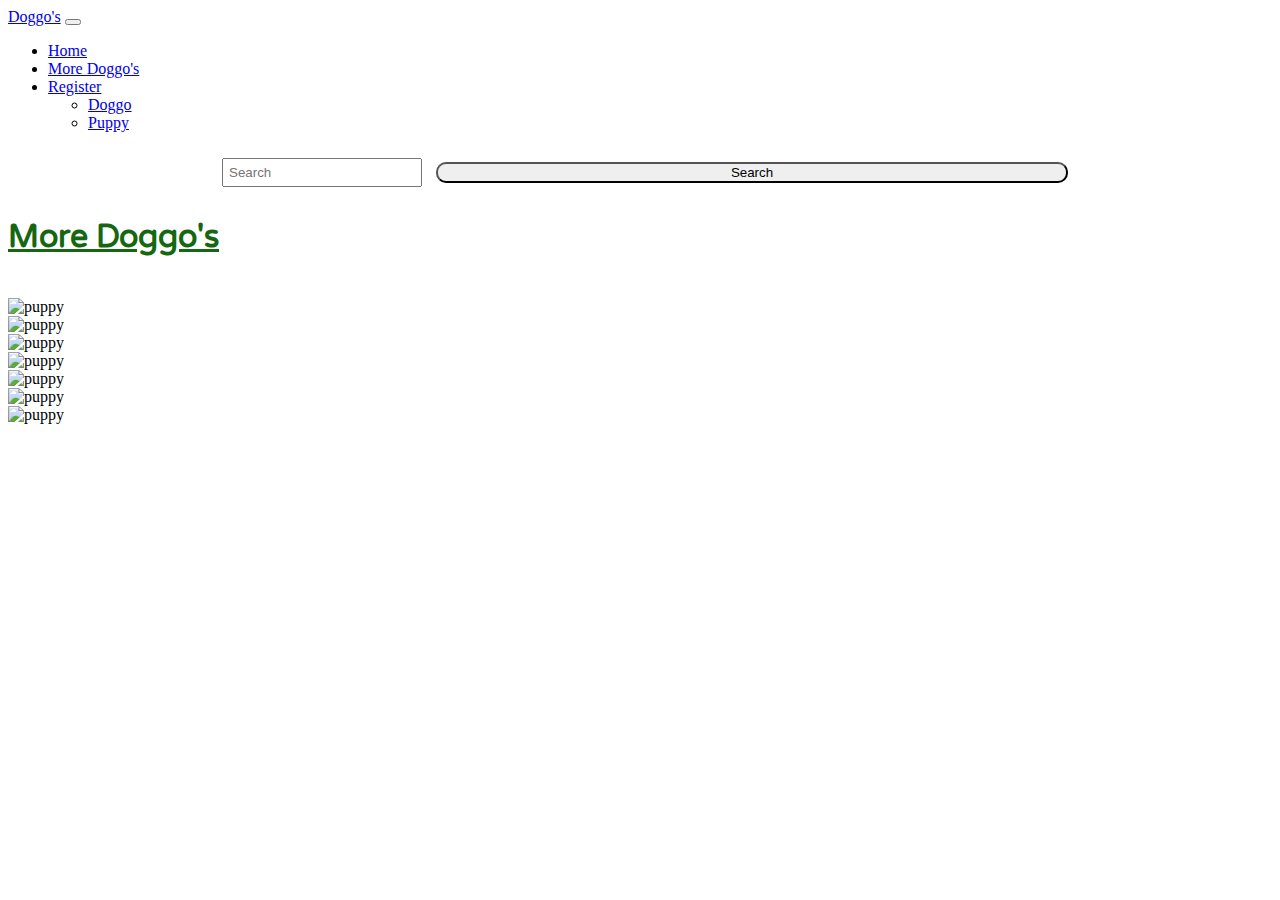
==== moredoggos.html @ 491fc8e9 "first commit" ====
<!DOCTYPE html>
<html>
  <head>
      <meta charset="utf-8">
      <meta name="viewport" content="width=device-width, initial-scale=1">
          <title>
              Doggo's
          </title>
      <link href="https://cdn.jsdelivr.net/npm/bootstrap@5.2.0-beta1/dist/css/bootstrap.min.css" rel="stylesheet" integrity="sha384-0evHe/X+R7YkIZDRvuzKMRqM+OrBnVFBL6DOitfPri4tjfHxaWutUpFmBp4vmVor" crossorigin="anonymous">
      <link rel="stylesheet" type="text/css" href="style.css">
      <link href="https://fonts.googleapis.com/css2?family=Ubuntu:wght@300&family=Varela+Round&display=swap" rel="stylesheet">
  </head>
  <body>
    <nav class="navbar navbar-expand-lg bg-light">
        <div class="container-fluid">
            <a class="navbar-brand" href="#">Doggo's</a>
            <button class="navbar-toggler" type="button" data-bs-toggle="collapse" data-bs-target="#navbarSupportedContent" aria-controls="navbarSupportedContent" aria-expanded="false" aria-label="Toggle navigation">
            <span class="navbar-toggler-icon"></span>
            </button>
            <div class="collapse navbar-collapse" id="navbarSupportedContent">
            <ul class="navbar-nav me-auto mb-2 mb-lg-0">
                <li class="nav-item">
                <a class="nav-link active" aria-current="page" href="index.html">Home</a>
                </li>
                <li class="nav-item">
                <a class="nav-link" href="moredoggos.html">More Doggo's</a>
                </li>
                <li class="nav-item dropdown">
                <a class="nav-link dropdown-toggle" href="register.html" id="navbarDropdown" role="button" data-bs-toggle="dropdown" aria-expanded="false">
                    Register
                </a>
                <ul class="dropdown-menu" aria-labelledby="navbarDropdown">
                    <li><a class="dropdown-item" href="register.html">Doggo</a></li>
                    <li><a class="dropdown-item" href="register.html">Puppy</a></li>
                </ul>
                </li>
            </ul>
            <form class="d-flex" role="search">
                <input class="form-control me-2" type="search" placeholder="Search" aria-label="Search">
                <button class="btn btn-outline-success" type="submit">Search</button>
            </form>
            </div>
        </div>
    </nav>
    <div class="container">
      <div class="row">
        <header class="text-center col-12">
          <h1>
              More Doggo's
          </h1>
        </header>
      </div>
      <div class="row">
        <div class="col-3">
          <img 
            src="https://i.natgeofe.com/n/4f5aaece-3300-41a4-b2a8-ed2708a0a27c/domestic-dog_thumb_4x3.jpg"
            alt="puppy"
          >
        </div>
        <div class="col-3">
          <img 
            src="https://i.insider.com/5484d9d1eab8ea3017b17e29?width=600&format=jpeg&auto=webp"
            alt="puppy"
          >
        </div>
        <div class="col-3">
          <img 
            src="https://www.cdc.gov/healthypets/images/pets/cute-dog-headshot.jpg?_=42445"
            alt="puppy"
          >
        </div>
        <div class="col-3">
          <img 
            src="https://hips.hearstapps.com/hmg-prod.s3.amazonaws.com/images/golden-retriever-royalty-free-image-506756303-1560962726.jpg?crop=0.672xw:1.00xh;0.166xw,0&resize=640:*"
            alt="puppy"
          >
        </div>
      </div>
      <div class="row">
        <div class="col-4">
          <img 
            src="https://ggsc.s3.amazonaws.com/images/uploads/The_Science-Backed_Benefits_of_Being_a_Dog_Owner.jpg"
            alt="puppy"
          >
        </div>
        <div class="col-4">
          <img 
            src="https://i2-prod.manchestereveningnews.co.uk/incoming/article21691257.ece/ALTERNATES/s615/0_Kash.jpg"
            alt="puppy"
          >
        </div>
        <div class="col-4">
          <img 
            src="https://keyassets.timeincuk.net/inspirewp/live/wp-content/uploads/sites/8/2020/03/GettyImages-512366437-e1583519258231.jpg"
            alt="puppy"
          >
        </div>
      </div>
    </div>
  </div>
  <script src="https://cdn.jsdelivr.net/npm/bootstrap@5.2.0-beta1/dist/js/bootstrap.bundle.min.js" integrity="sha384-pprn3073KE6tl6bjs2QrFaJGz5/SUsLqktiwsUTF55Jfv3qYSDhgCecCxMW52nD2" crossorigin="anonymous">
  </script>
</html>
---- style.css ----
h1 {
    font-family: 'Varela Round', sans-serif;
    color: #156711;
    text-decoration: underline;
}

h2 {
    text-align: center;
    font-family: 'Varela Round', sans-serif;
    color: #156711;
}

form {
    text-align: center;
}

input {
    margin: 10px;
    width: 200px;
    padding: 5px;
}

input[type=radio] {
   padding: 0;
   margin: 10px;
   width: 30px;
}

input[type=submit] {
    width: 80px;
    border-radius: 10px;
}

select {
    margin: 10px;
    width: 100px;
    height: 30px;
}

.text-center {
    height: 5rem;
}


.dogimages {
    width: 450px;
    height: 300px;
    margin: 10px;
}

.btn-outline-success {
    width: 50%;
    height: 30%;
    margin-top: 10px;
    border-radius: 10px;
}
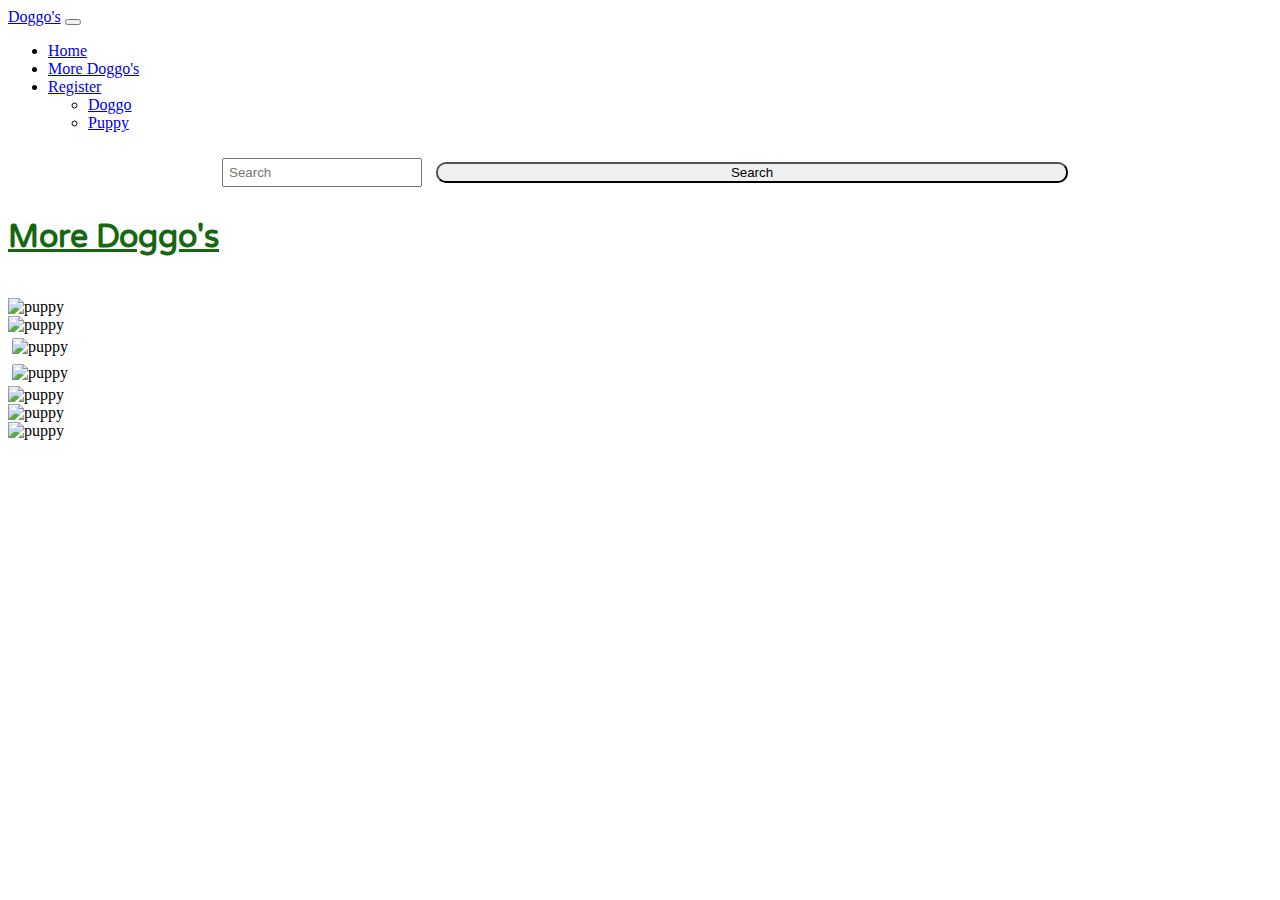
==== commit 37bac9a5: "changed images to look the same size" ====
--- a/moredoggos.html
+++ b/moredoggos.html
@@ -1,14 +1,14 @@
 <!DOCTYPE html>
 <html>
   <head>
-      <meta charset="utf-8">
-      <meta name="viewport" content="width=device-width, initial-scale=1">
-          <title>
-              Doggo's
-          </title>
-      <link href="https://cdn.jsdelivr.net/npm/bootstrap@5.2.0-beta1/dist/css/bootstrap.min.css" rel="stylesheet" integrity="sha384-0evHe/X+R7YkIZDRvuzKMRqM+OrBnVFBL6DOitfPri4tjfHxaWutUpFmBp4vmVor" crossorigin="anonymous">
-      <link rel="stylesheet" type="text/css" href="style.css">
-      <link href="https://fonts.googleapis.com/css2?family=Ubuntu:wght@300&family=Varela+Round&display=swap" rel="stylesheet">
+    <meta charset="utf-8">
+    <meta name="viewport" content="width=device-width, initial-scale=1">
+    <title>
+      Doggo's
+    </title>
+    <link href="https://cdn.jsdelivr.net/npm/bootstrap@5.2.0-beta1/dist/css/bootstrap.min.css" rel="stylesheet" integrity="sha384-0evHe/X+R7YkIZDRvuzKMRqM+OrBnVFBL6DOitfPri4tjfHxaWutUpFmBp4vmVor" crossorigin="anonymous">
+    <link rel="stylesheet" type="text/css" href="style.css">
+    <link href="https://fonts.googleapis.com/css2?family=Ubuntu:wght@300&family=Varela+Round&display=swap" rel="stylesheet">
   </head>
   <body>
     <nav class="navbar navbar-expand-lg bg-light">
@@ -46,7 +46,7 @@
       <div class="row">
         <header class="text-center col-12">
           <h1>
-              More Doggo's
+            More Doggo's
           </h1>
         </header>
       </div>
@@ -54,24 +54,28 @@
         <div class="col-3">
           <img 
             src="https://i.natgeofe.com/n/4f5aaece-3300-41a4-b2a8-ed2708a0a27c/domestic-dog_thumb_4x3.jpg"
+            class="img-thumbnail"
             alt="puppy"
           >
         </div>
         <div class="col-3">
           <img 
             src="https://i.insider.com/5484d9d1eab8ea3017b17e29?width=600&format=jpeg&auto=webp"
+            class="img-thumbnail"
             alt="puppy"
           >
         </div>
         <div class="col-3">
           <img 
             src="https://www.cdc.gov/healthypets/images/pets/cute-dog-headshot.jpg?_=42445"
+            class="img-thumbnail-3"
             alt="puppy"
           >
         </div>
         <div class="col-3">
           <img 
             src="https://hips.hearstapps.com/hmg-prod.s3.amazonaws.com/images/golden-retriever-royalty-free-image-506756303-1560962726.jpg?crop=0.672xw:1.00xh;0.166xw,0&resize=640:*"
+            class="img-thumbnail-4"
             alt="puppy"
           >
         </div>
@@ -80,18 +84,21 @@
         <div class="col-4">
           <img 
             src="https://ggsc.s3.amazonaws.com/images/uploads/The_Science-Backed_Benefits_of_Being_a_Dog_Owner.jpg"
+            class="img-thumbnail"
             alt="puppy"
           >
         </div>
         <div class="col-4">
           <img 
             src="https://i2-prod.manchestereveningnews.co.uk/incoming/article21691257.ece/ALTERNATES/s615/0_Kash.jpg"
+            class="img-thumbnail"
             alt="puppy"
           >
         </div>
         <div class="col-4">
           <img 
             src="https://keyassets.timeincuk.net/inspirewp/live/wp-content/uploads/sites/8/2020/03/GettyImages-512366437-e1583519258231.jpg"
+            class="img-thumbnail"
             alt="puppy"
           >
         </div>
--- a/style.css
+++ b/style.css
@@ -41,11 +41,22 @@
     height: 5rem;
 }
 
+.img-thumbnail-3 {
+    height: 235px;
+    width: 305px;
+    padding: 0.25rem;
+    background-color: #fff;
+    border: 1px solid var(--bs-border-color);
+    border-radius: 0.375rem;
+}
 
-.dogimages {
-    width: 450px;
-    height: 300px;
-    margin: 10px;
+.img-thumbnail-4 {
+    height: 235px;
+    width: 305px;
+    padding: 0.25rem;
+    background-color: #fff;
+    border: 1px solid var(--bs-border-color);
+    border-radius: 0.375rem;
 }
 
 .btn-outline-success {
@@ -53,5 +64,4 @@
     height: 30%;
     margin-top: 10px;
     border-radius: 10px;
-}
-
+}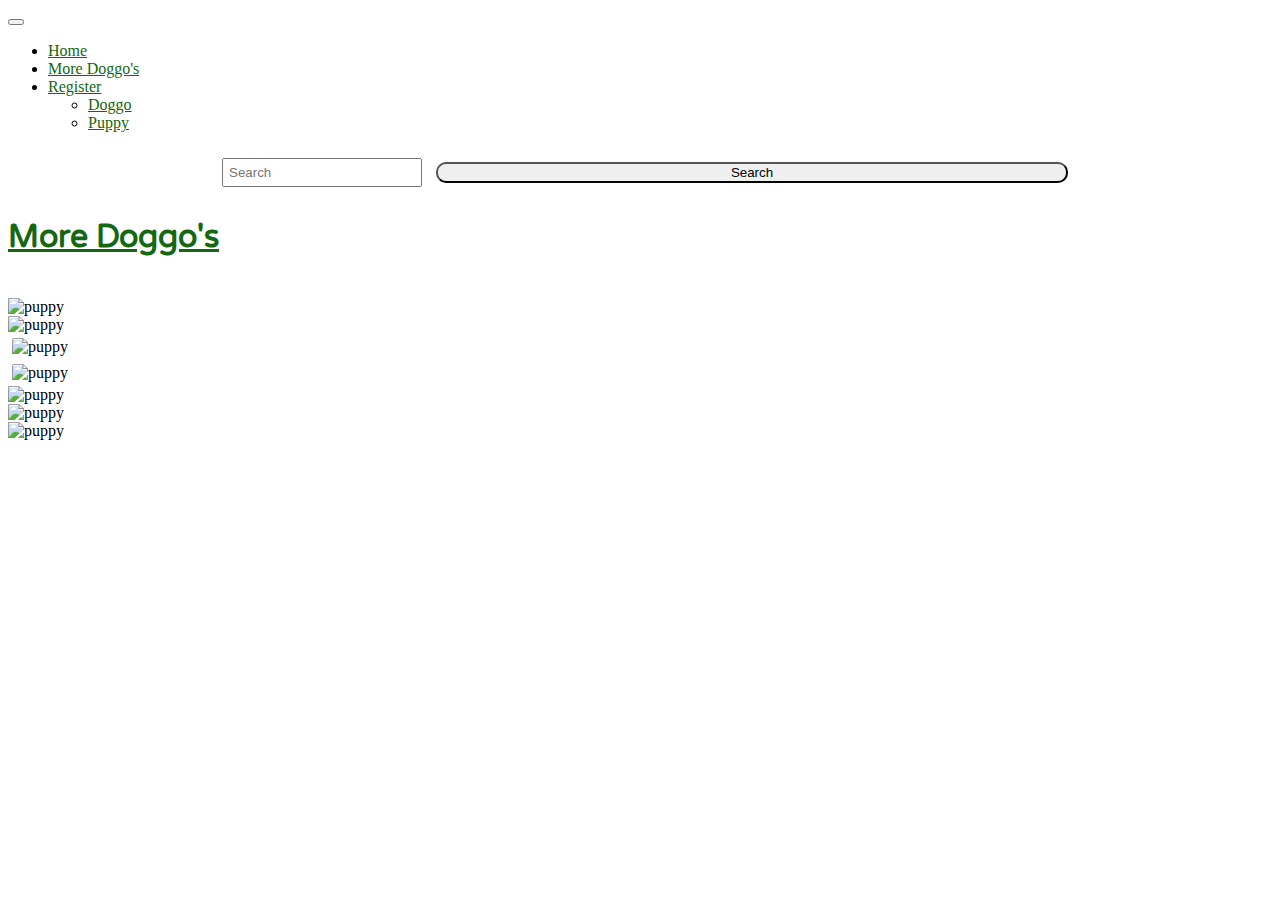
==== commit e568264f: "changed navbar colour to match same colour as header" ====
--- a/moredoggos.html
+++ b/moredoggos.html
@@ -13,7 +13,6 @@
   <body>
     <nav class="navbar navbar-expand-lg bg-light">
         <div class="container-fluid">
-            <a class="navbar-brand" href="#">Doggo's</a>
             <button class="navbar-toggler" type="button" data-bs-toggle="collapse" data-bs-target="#navbarSupportedContent" aria-controls="navbarSupportedContent" aria-expanded="false" aria-label="Toggle navigation">
             <span class="navbar-toggler-icon"></span>
             </button>
--- a/style.css
+++ b/style.css
@@ -64,4 +64,40 @@
     height: 30%;
     margin-top: 10px;
     border-radius: 10px;
+}
+
+.navbar-brand {
+    color: #156711;
+}
+
+.nav-link {
+    color: #156711;
+}
+
+.dropdown-item {
+    color: #156711;
+}
+
+.btn-outline-success {
+    --bs-btn-color: #156711;
+    --bs-btn-border-color: #156711;
+    --bs-btn-hover-color: #fff;
+    --bs-btn-hover-bg: #156711;
+    --bs-btn-hover-border-color: #156711;
+    --bs-btn-focus-shadow-rgb: 25,135,84;
+    --bs-btn-active-color: #fff;
+    --bs-btn-active-bg: #156711;
+    --bs-btn-active-border-color: #156711;
+    --bs-btn-active-shadow: inset 0 3px 5pxrgba(0, 0, 0, 0.125);
+    --bs-btn-disabled-color: #156711;
+    --bs-btn-disabled-bg: transparent;
+    --bs-gradient: none;
+}
+
+.navbar-nav .nav-link.active {
+    color: #156711;
+}
+
+.nav-link:focus, .nav-link:hover {
+    color: #156711;
 }